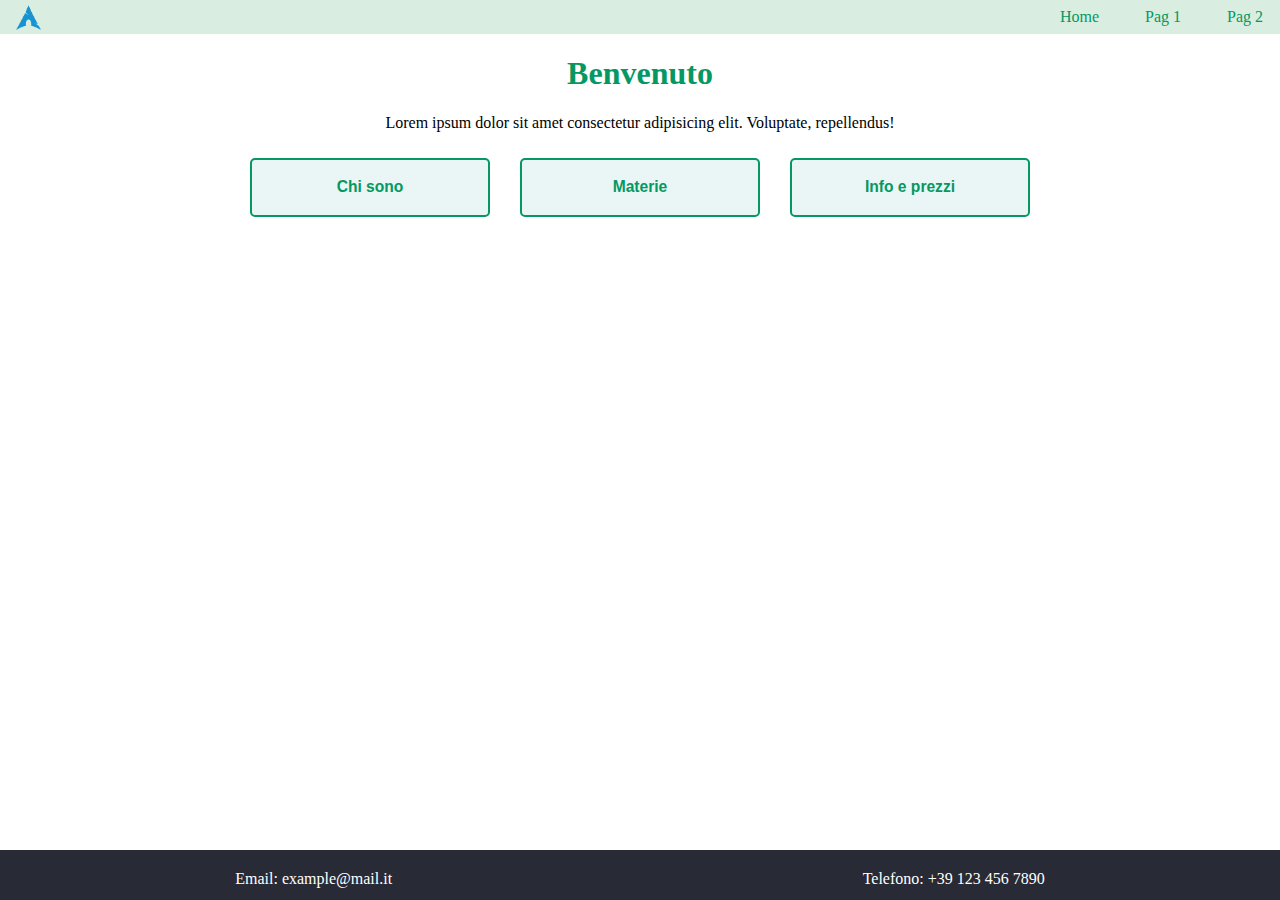
==== index.html @ c699975d "PrenotazioniUniversitarie" ====
<!DOCTYPE html>
<html lang="en">
  <head>
    <meta charset="UTF-8" />
    <meta name="viewport" content="width=device-width, initial-scale=1.0" />
    <title>Document</title>
    
    <script src="./Componenti/NavBar.js"></script>
    <script src="./Componenti/Footer.js"></script>
    
    <link rel="stylesheet" href="style.css" />
    <link rel="stylesheet" href="./Stili/CardPopover.css" />
    <link rel="stylesheet" href="./Stili/Footer.css" />

  </head>
  <body>
    <nav-bar></nav-bar>

    <header class="banner">
        <h1>Benvenuto</h1>
        <p>Lorem ipsum dolor sit amet consectetur adipisicing elit. Voluptate, repellendus!</p>
    </header>

    <div class="cards">

      <button class="card" popovertarget="chi-sono">
        <h3>Chi sono</h3>
        <div popover class="popover" id="chi-sono"><p>Lorem ipsum dolor sit amet consectetur, adipisicing elit. Dolorem, consequatur.</p></div>
      </button>
      
      <button class="card" popovertarget="materie">
        <h3>Materie</h3>
        <div popover class="popover" id="materie"><p>Lorem ipsum dolor sit amet.</p></div>
      </button>

      <button class="card" popovertarget="info-prezzi">
        <h3>Info e prezzi</h3>
        <div popover class="popover" id="info-prezzi"><p>Lorem ipsum, dolor sit amet consectetur adipisicing.</p></div>
      </button>
    </div>

    <!--

    -->
      <footer class="footer">
        <span>Email: example@mail.it</span>
        <span>Telefono: +39 123 456 7890</span>
      </footer>
    <footer-custom></footer-custom>
  </body>
</html>
---- style.css ----
body{
    margin: 0;
    overflow-x: hidden;
}

.banner {
    text-align: center;
    margin: 5px 20px;
}

h1{
    color: #059862;
}
---- Stili/CardPopover.css ----
.cards{
    display: flex;
    flex-wrap: wrap;
    justify-content: center;
    gap: 10px; 
/*
    display: grid;
    grid-template-columns: repeat(3, 0fr);
    justify-content: center;
*/
}
.card {
    width: 15rem;
    border: 2px solid #059862;
    color: #059862;
    overflow: hidden;
    text-align: center;
    margin: 10px;
    background-color: #eaf6f6;
    text-decoration: none;
    padding: 3px;
    border-radius: 5px;
}
.card:hover {
    transform: scale(1) perspective(0px);
    box-shadow: 0 10px 10px rgba(21, 21, 21, 0.468);
    border: none;
    transition: 0.5s;
  }


.popover {
    transition: 0.3s;
    width: fit-content;
    height: fit-content;
    padding: 5px 20px;
    max-width: 300px;
    animation-name: "a-flip-bottom";

    border-radius: 5px;
    background-color: #eaf6f6;
    color: black;
    border: 0px;

    box-shadow: 0 10px 10px rgba(21, 21, 21, 0.468);
}



@media (max-width: 800px){
    .cards{
        grid-template-columns: repeat(2, 0fr);
    }
}

@media (max-width: 600px){
    .cards{
        grid-template-columns: repeat(1, 0fr);
    }
}
---- Stili/Footer.css ----
.footer {
    position: fixed;
    bottom: 0;
    background-color: #282A35;
    width: 100%;
    max-width: 100%;
    height: 50px;
    justify-content: space-around;
    display: flex;
}
.footer span {
    margin: 0;
    padding: 20px;
    color: #fff;
}
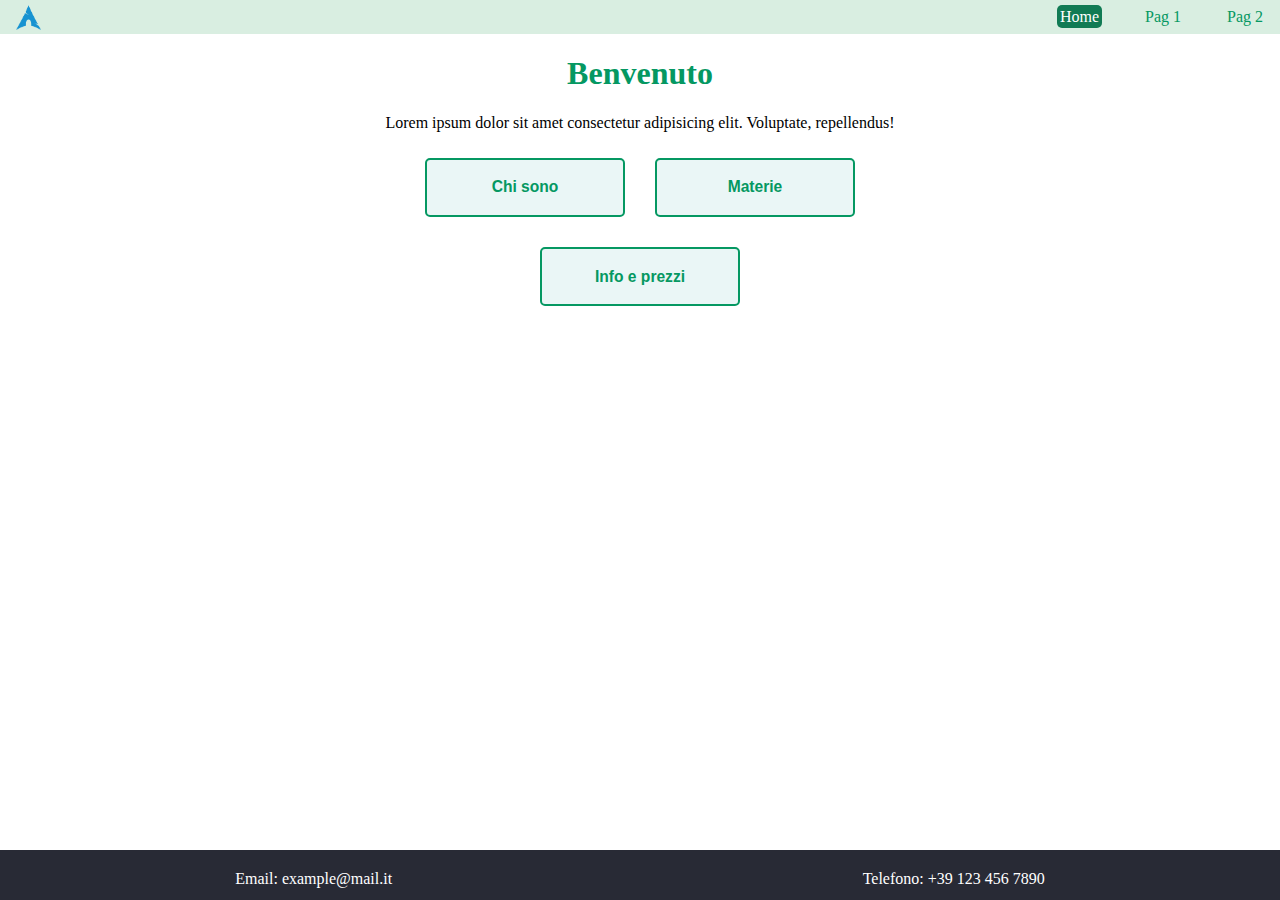
==== commit f476c5e1: "Lezione finita" ====
--- a/index.html
+++ b/index.html
@@ -17,12 +17,11 @@
     <nav-bar></nav-bar>
 
     <header class="banner">
-        <h1>Benvenuto</h1>
+        <h1 >Benvenuto</h1>
         <p>Lorem ipsum dolor sit amet consectetur adipisicing elit. Voluptate, repellendus!</p>
     </header>
 
     <div class="cards">
-
       <button class="card" popovertarget="chi-sono">
         <h3>Chi sono</h3>
         <div popover class="popover" id="chi-sono"><p>Lorem ipsum dolor sit amet consectetur, adipisicing elit. Dolorem, consequatur.</p></div>
@@ -39,13 +38,8 @@
       </button>
     </div>
 
-    <!--
 
-    -->
-      <footer class="footer">
-        <span>Email: example@mail.it</span>
-        <span>Telefono: +39 123 456 7890</span>
-      </footer>
+
     <footer-custom></footer-custom>
   </body>
 </html>
--- a/style.css
+++ b/style.css
@@ -1,14 +1,14 @@
 body{
     margin: 0;
     overflow-x: hidden;
-}
-
-.banner {
-    text-align: center;
-    margin: 5px 20px;
 }
 
 h1{
     color: #059862;
 }
 
+
+.banner {
+    text-align: center;
+    margin: 5px 20px;
+}
--- a/Stili/CardPopover.css
+++ b/Stili/CardPopover.css
@@ -1,28 +1,26 @@
 .cards{
     display: flex;
+
     flex-wrap: wrap;
-    justify-content: center;
-    gap: 10px; 
-/*
-    display: grid;
-    grid-template-columns: repeat(3, 0fr);
-    justify-content: center;
-*/
+    justify-content:center;
+    gap: 10px;
+    max-width: 500px;
+    margin: 0 auto;
 }
+
 .card {
-    width: 15rem;
-    border: 2px solid #059862;
+    width: 15em;
+    border: 2px solid;
     color: #059862;
     overflow: hidden;
     text-align: center;
     margin: 10px;
     background-color: #eaf6f6;
-    text-decoration: none;
+    text-decoration:wavy;
     padding: 3px;
     border-radius: 5px;
 }
 .card:hover {
-    transform: scale(1) perspective(0px);
     box-shadow: 0 10px 10px rgba(21, 21, 21, 0.468);
     border: none;
     transition: 0.5s;
@@ -30,12 +28,10 @@
 
 
 .popover {
-    transition: 0.3s;
     width: fit-content;
     height: fit-content;
     padding: 5px 20px;
     max-width: 300px;
-    animation-name: "a-flip-bottom";
 
     border-radius: 5px;
     background-color: #eaf6f6;
@@ -46,15 +42,3 @@
 }
 
 
-
-@media (max-width: 800px){
-    .cards{
-        grid-template-columns: repeat(2, 0fr);
-    }
-}
-
-@media (max-width: 600px){
-    .cards{
-        grid-template-columns: repeat(1, 0fr);
-    }
-}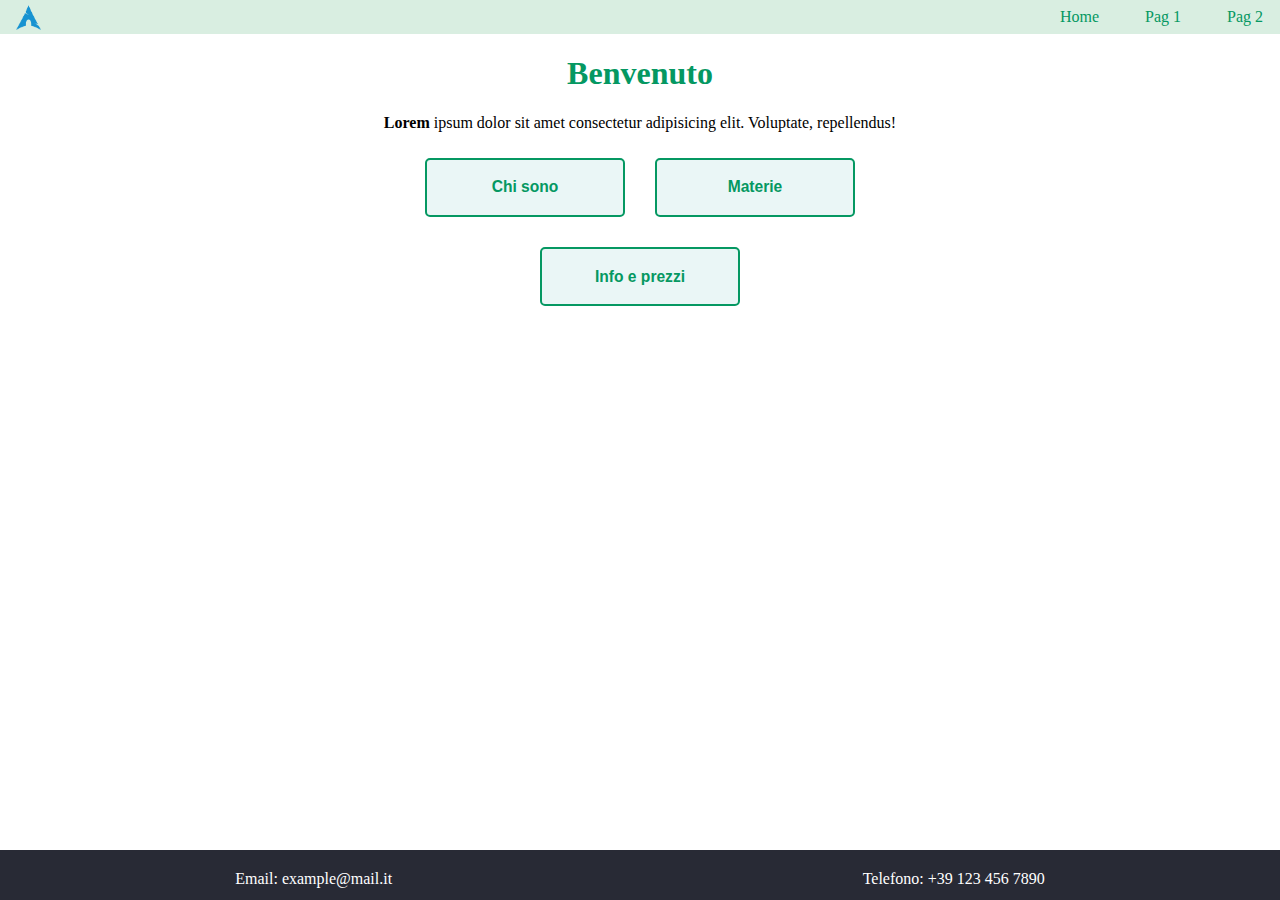
==== commit 2cc65285: "seconda lezione" ====
--- a/index.html
+++ b/index.html
@@ -1,45 +1,75 @@
 <!DOCTYPE html>
-<html lang="en">
+<html lang="it">
   <head>
     <meta charset="UTF-8" />
     <meta name="viewport" content="width=device-width, initial-scale=1.0" />
-    <title>Document</title>
-    
-    <script src="./Componenti/NavBar.js"></script>
-    <script src="./Componenti/Footer.js"></script>
-    
+    <title>Sito web</title>
+
+    <link rel="icon" type="image/x-icon" href="Media/logo.png" />
+
     <link rel="stylesheet" href="style.css" />
-    <link rel="stylesheet" href="./Stili/CardPopover.css" />
-    <link rel="stylesheet" href="./Stili/Footer.css" />
+  </head>
 
-  </head>
   <body>
-    <nav-bar></nav-bar>
+    <div class="navbar">
+      <img
+        class="logo"
+        src="./Media/logo.png"
+        alt="logo"
+        width="25px"
+        height="25px"
+      />
+      <ul>
+        <li id="index">
+          <a href="./index.html">Home</a>
+        </li>
+        <li id="pag1"><a href="./pag1.html">Pag 1</a></li>
+        <li id="pag2"><a href="./pag2.html">Pag 2</a></li>
+      </ul>
+    </div>
 
-    <header class="banner">
-        <h1 >Benvenuto</h1>
-        <p>Lorem ipsum dolor sit amet consectetur adipisicing elit. Voluptate, repellendus!</p>
-    </header>
+    <div class="banner">
+      <h1 class="titolo">Benvenuto</h1>
+      <p>
+        <strong> Lorem </strong>
+        ipsum dolor sit amet consectetur adipisicing elit. Voluptate,
+        repellendus!
+      </p>
+    </div>
 
     <div class="cards">
       <button class="card" popovertarget="chi-sono">
         <h3>Chi sono</h3>
-        <div popover class="popover" id="chi-sono"><p>Lorem ipsum dolor sit amet consectetur, adipisicing elit. Dolorem, consequatur.</p></div>
+        <div popover class="popover" id="chi-sono">
+          <p>
+            Lorem ipsum dolor sit amet consectetur, adipisicing elit. Dolorem,
+            consequatur.
+          </p>
+        </div>
       </button>
-      
+
       <button class="card" popovertarget="materie">
         <h3>Materie</h3>
-        <div popover class="popover" id="materie"><p>Lorem ipsum dolor sit amet.</p></div>
+        <div popover class="popover" id="materie">
+          <p>Lorem ipsum dolor sit amet.</p>
+        </div>
       </button>
 
       <button class="card" popovertarget="info-prezzi">
         <h3>Info e prezzi</h3>
-        <div popover class="popover" id="info-prezzi"><p>Lorem ipsum, dolor sit amet consectetur adipisicing.</p></div>
+        <div popover class="popover" id="info-prezzi">
+          <p>Lorem ipsum, dolor sit amet consectetur adipisicing.</p>
+        </div>
       </button>
     </div>
 
-
-
-    <footer-custom></footer-custom>
+    <footer class="footer">
+      <span>
+        <a href="mailto:example@mail.it">Email: example@mail.it</a>
+      </span>
+      <span>
+        <a href="tel:+391234567890">Telefono: +39 123 456 7890</a>
+      </span>
+    </footer>
   </body>
 </html>
--- a/style.css
+++ b/style.css
@@ -1,14 +1,27 @@
-body{
-    margin: 0;
-    overflow-x: hidden;
+@import url("./Stili/Container.css");
+@import url("./Stili/CardPopover.css");
+@import url("./Stili/Footer.css");
+@import url("./Stili/NavBar.css");
+
+body {
+  margin: 0px;
+  overflow-x: hidden;
 }
 
-h1{
-    color: #059862;
+h1 {
+  color: #059862;
 }
 
+.banner {
+  text-align: center;
+  margin: 5px 20px;
+}
 
-.banner {
-    text-align: center;
-    margin: 5px 20px;
+a {
+  text-decoration: none;
 }
+
+.full-width {
+  max-width: 100%;
+  width: 100%;
+}
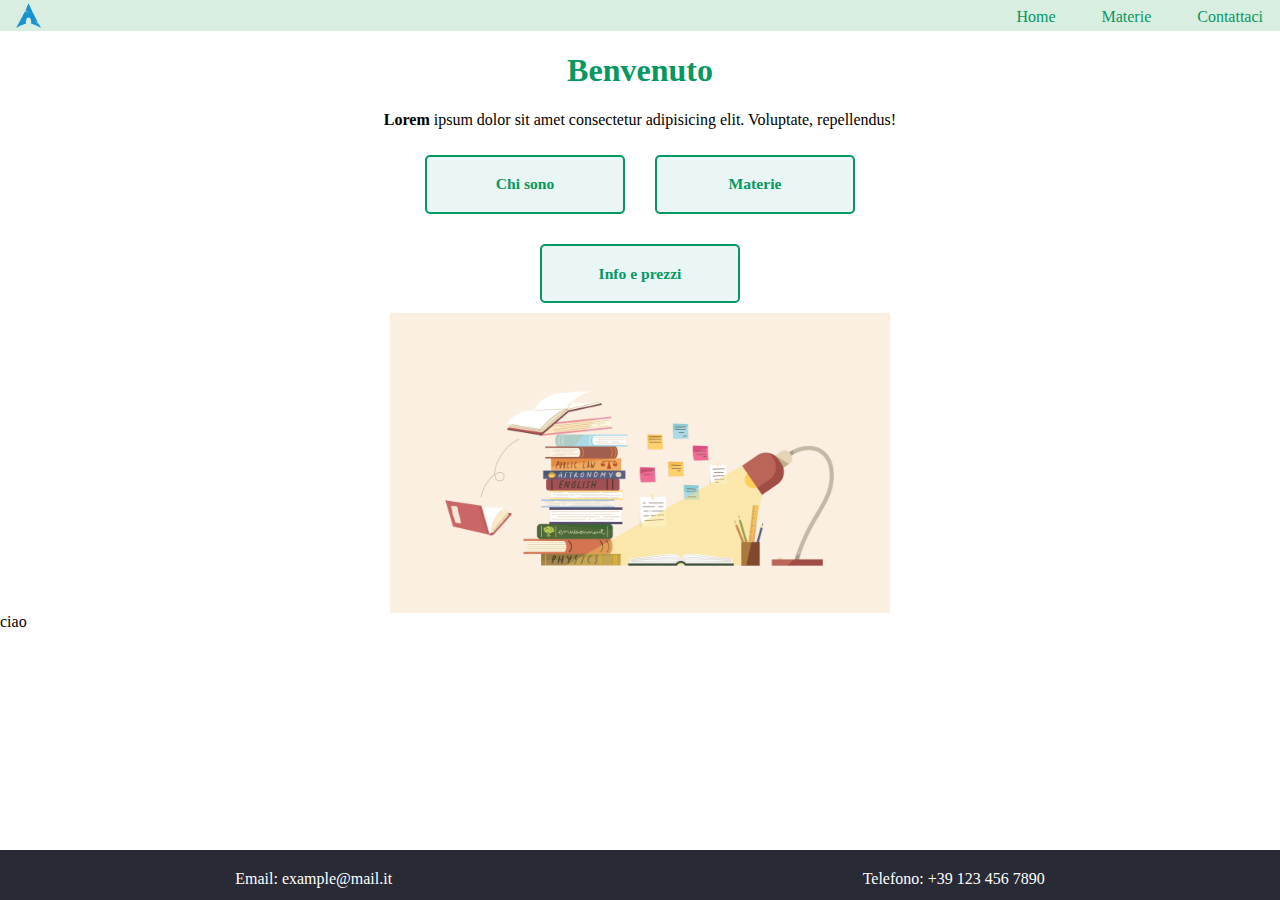
==== commit 43bfb642: "lezione sabato 01/06/2024" ====
--- a/index.html
+++ b/index.html
@@ -20,11 +20,9 @@
         height="25px"
       />
       <ul>
-        <li id="index">
-          <a href="./index.html">Home</a>
-        </li>
-        <li id="pag1"><a href="./pag1.html">Pag 1</a></li>
-        <li id="pag2"><a href="./pag2.html">Pag 2</a></li>
+        <li><a href="./index.html">Home</a></li>
+        <li><a href="./pag1.html">Materie</a></li>
+        <li><a href="./pag2.html">Contattaci</a></li>
       </ul>
     </div>
 
@@ -48,12 +46,11 @@
         </div>
       </button>
 
-      <button class="card" popovertarget="materie">
-        <h3>Materie</h3>
-        <div popover class="popover" id="materie">
-          <p>Lorem ipsum dolor sit amet.</p>
-        </div>
-      </button>
+      <a href="./pag1.html">
+        <button class="card">
+          <h3>Materie</h3>
+        </button>
+      </a>
 
       <button class="card" popovertarget="info-prezzi">
         <h3>Info e prezzi</h3>
@@ -63,6 +60,11 @@
       </button>
     </div>
 
+    <div class="immagine">
+      <img src="./Media/banner.webp" alt="" width="500px" />
+    </div>
+
+    <div class="background-red">ciao</div>
     <footer class="footer">
       <span>
         <a href="mailto:example@mail.it">Email: example@mail.it</a>
--- a/style.css
+++ b/style.css
@@ -1,7 +1,12 @@
+@import url("./Stili/ColorPalette.css");
 @import url("./Stili/Container.css");
 @import url("./Stili/CardPopover.css");
 @import url("./Stili/Footer.css");
 @import url("./Stili/NavBar.css");
+
+* {
+  font-family: robot;
+}
 
 body {
   margin: 0px;
@@ -9,7 +14,7 @@
 }
 
 h1 {
-  color: #059862;
+  color: var(--primary);
 }
 
 .banner {
@@ -25,3 +30,40 @@
   max-width: 100%;
   width: 100%;
 }
+
+.tabella,
+.tabella th,
+.tabella td {
+  margin: 0;
+  padding: 3px;
+
+  border: 1px solid black;
+  border-collapse: collapse;
+}
+
+.tabella tr:nth-child(even) {
+  background-color: rgb(236, 236, 236);
+}
+
+.tabella tr:nth-child(odd) {
+  background-color: rgb(213, 213, 213);
+}
+
+.tabella th {
+  min-width: 80px;
+}
+.tabella {
+  max-width: 100%;
+}
+
+p {
+  color: var(--quinary);
+}
+
+.immagine {
+  width: 100%;
+  display: flex;
+}
+.immagine img {
+  margin: 0px auto;
+}
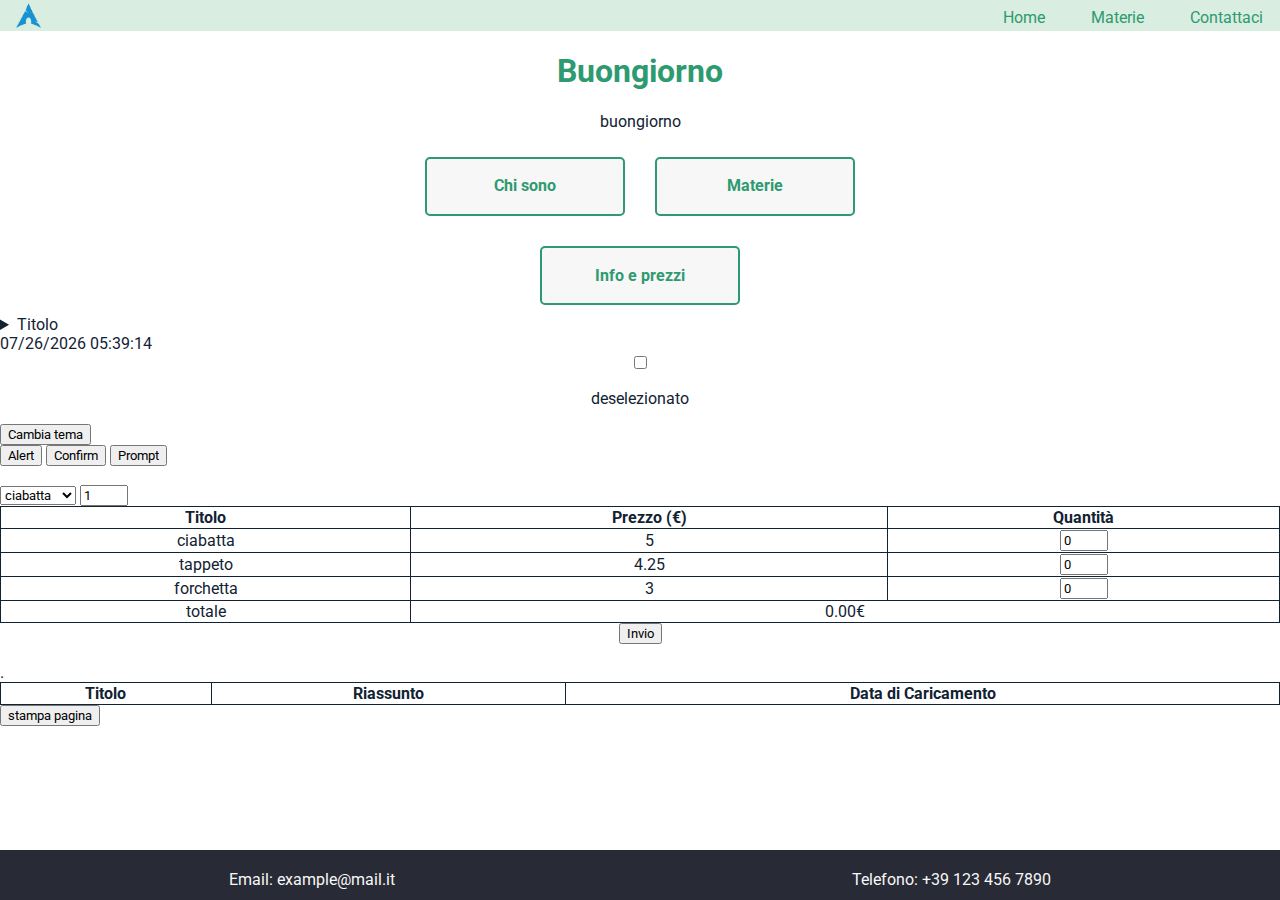
==== commit 496c8d28: "nuova modifica" ====
--- a/index.html
+++ b/index.html
@@ -1,13 +1,34 @@
 <!DOCTYPE html>
-<html lang="it">
+<html lang="it" class="light">
   <head>
     <meta charset="UTF-8" />
     <meta name="viewport" content="width=device-width, initial-scale=1.0" />
     <title>Sito web</title>
 
     <link rel="icon" type="image/x-icon" href="Media/logo.png" />
-
     <link rel="stylesheet" href="style.css" />
+    <style>
+      @import url("https://fonts.googleapis.com/css2?family=Roboto:ital,wght@0,100;0,300;0,400;0,500;0,700;0,900;1,100;1,300;1,400;1,500;1,700;1,900&display=swap");
+      * {
+        font-family: "Roboto", sans-serif;
+      }
+      .page-content {
+        margin-bottom: 100px;
+      }
+      table,
+      td,
+      th {
+        border: 1px solid;
+      }
+      table {
+        width: 100%;
+        border-collapse: collapse;
+      }
+      td,
+      th {
+        max-width: fit-content;
+      }
+    </style>
   </head>
 
   <body>
@@ -26,45 +47,103 @@
       </ul>
     </div>
 
-    <div class="banner">
-      <h1 class="titolo">Benvenuto</h1>
-      <p>
-        <strong> Lorem </strong>
-        ipsum dolor sit amet consectetur adipisicing elit. Voluptate,
-        repellendus!
-      </p>
+    <div class="page-content">
+      <div class="banner">
+        <h1 class="titolo" id="titolo"></h1>
+        <p id="citazione"></p>
+      </div>
+
+      <div class="cards">
+        <button class="card" popovertarget="chi-sono">
+          <h3>Chi sono</h3>
+          <div popover class="popover" id="chi-sono">
+            <p>
+              Lorem ipsum dolor sit amet consectetur, adipisicing elit. Dolorem,
+              consequatur.
+            </p>
+          </div>
+        </button>
+
+        <a href="./pag1.html">
+          <button class="card">
+            <h3>Materie</h3>
+          </button>
+        </a>
+
+        <button class="card" popovertarget="info-prezzi">
+          <h3>Info e prezzi</h3>
+          <div popover class="popover" id="info-prezzi">
+            <p>Lorem ipsum, dolor sit amet consectetur adipisicing.</p>
+          </div>
+        </button>
+      </div>
+
+      <details>
+        <summary>Titolo</summary>
+        contenuto
+      </details>
+
+      <time datetime="us"
+        ><script>
+          document.write(document.lastModified);
+        </script></time
+      >
+      <br />
+      <div class="full-width align-center">
+        <input type="checkbox" onchange="checkboxUpdate()" id="checkbox" />
+        <p id="stato">deselezionato</p>
+      </div>
+      <div>
+        <button onclick="cambiaTema()">Cambia tema</button>
+      </div>
+
+      <div>
+        <button onclick="buttonClickedAlert()">Alert</button>
+        <button onclick="buttonClickedConfirm()">Confirm</button>
+        <button onclick="buttonClickedPrompt()">Prompt</button>
+      </div>
+      <br />
+
+      <select name="" id="">
+        <option value="ciabatta">ciabatta</option>
+        <option value="pantofola">pantofola</option>
+        <option value="forchetta">forchetta</option>
+      </select>
+      <input type="number" name="" id="" value="1" min="1" max="4" />
+      <table id="tabella-prodotti" onchange="aggiornaTotaleCarrello()">
+        <thead>
+          <tr>
+            <th>Titolo</th>
+            <th>Prezzo (€)</th>
+            <th>Quantità</th>
+          </tr>
+        </thead>
+        <tbody></tbody>
+        <tfoot>
+          <tr>
+            <td>totale</td>
+            <td colspan="2" id="totale-carrello">0.00€</td>
+          </tr>
+        </tfoot>
+      </table>
+      <div class="full-width" style="text-align: center">
+        <button onclick="checkCarrello()">Invio</button>
+      </div>
+
+      <br />.
+      <br />
+      <table id="notiziario">
+        <thead>
+          <tr>
+            <th>Titolo</th>
+            <th>Riassunto</th>
+            <th>Data di Caricamento</th>
+          </tr>
+        </thead>
+        <tbody></tbody>
+      </table>
+      <button onclick="stampa()">stampa pagina</button>
     </div>
-
-    <div class="cards">
-      <button class="card" popovertarget="chi-sono">
-        <h3>Chi sono</h3>
-        <div popover class="popover" id="chi-sono">
-          <p>
-            Lorem ipsum dolor sit amet consectetur, adipisicing elit. Dolorem,
-            consequatur.
-          </p>
-        </div>
-      </button>
-
-      <a href="./pag1.html">
-        <button class="card">
-          <h3>Materie</h3>
-        </button>
-      </a>
-
-      <button class="card" popovertarget="info-prezzi">
-        <h3>Info e prezzi</h3>
-        <div popover class="popover" id="info-prezzi">
-          <p>Lorem ipsum, dolor sit amet consectetur adipisicing.</p>
-        </div>
-      </button>
-    </div>
-
-    <div class="immagine">
-      <img src="./Media/banner.webp" alt="" width="500px" />
-    </div>
-
-    <div class="background-red">ciao</div>
     <footer class="footer">
       <span>
         <a href="mailto:example@mail.it">Email: example@mail.it</a>
@@ -73,5 +152,9 @@
         <a href="tel:+391234567890">Telefono: +39 123 456 7890</a>
       </span>
     </footer>
+
+    <script src="./script.js"></script>
+    <script src="./Scripts/salutoDelGiorno.js"></script>
+    <script src="./Scripts/catalogo.js"></script>
   </body>
 </html>
--- a/style.css
+++ b/style.css
@@ -7,28 +7,28 @@
 * {
   font-family: robot;
 }
-
 body {
   margin: 0px;
+  margin-bottom: 50px;
+  background-color: var(--bg-color);
+  color: var(--text-color);
+  font-family: "Inter", sans-serif;
+  box-sizing: border-box;
+  max-width: 100%;
   overflow-x: hidden;
 }
-
 h1 {
   color: var(--primary);
 }
-
+p {
+  color: var(--text-color);
+}
 .banner {
   text-align: center;
   margin: 5px 20px;
 }
-
 a {
   text-decoration: none;
-}
-
-.full-width {
-  max-width: 100%;
-  width: 100%;
 }
 
 .tabella,
@@ -40,26 +40,18 @@
   border: 1px solid black;
   border-collapse: collapse;
 }
-
 .tabella tr:nth-child(even) {
   background-color: rgb(236, 236, 236);
 }
-
 .tabella tr:nth-child(odd) {
   background-color: rgb(213, 213, 213);
 }
-
 .tabella th {
   min-width: 80px;
 }
 .tabella {
   max-width: 100%;
 }
-
-p {
-  color: var(--quinary);
-}
-
 .immagine {
   width: 100%;
   display: flex;
@@ -67,3 +59,19 @@
 .immagine img {
   margin: 0px auto;
 }
+.full-width {
+  max-width: 100%;
+  width: 100%;
+}
+.align-center {
+  text-align: center;
+}
+
+#tabella-prodotti {
+  text-align: center;
+}
+
+h1:hover {
+  transform: scale(1.2);
+  transition: 0.8s;
+}
